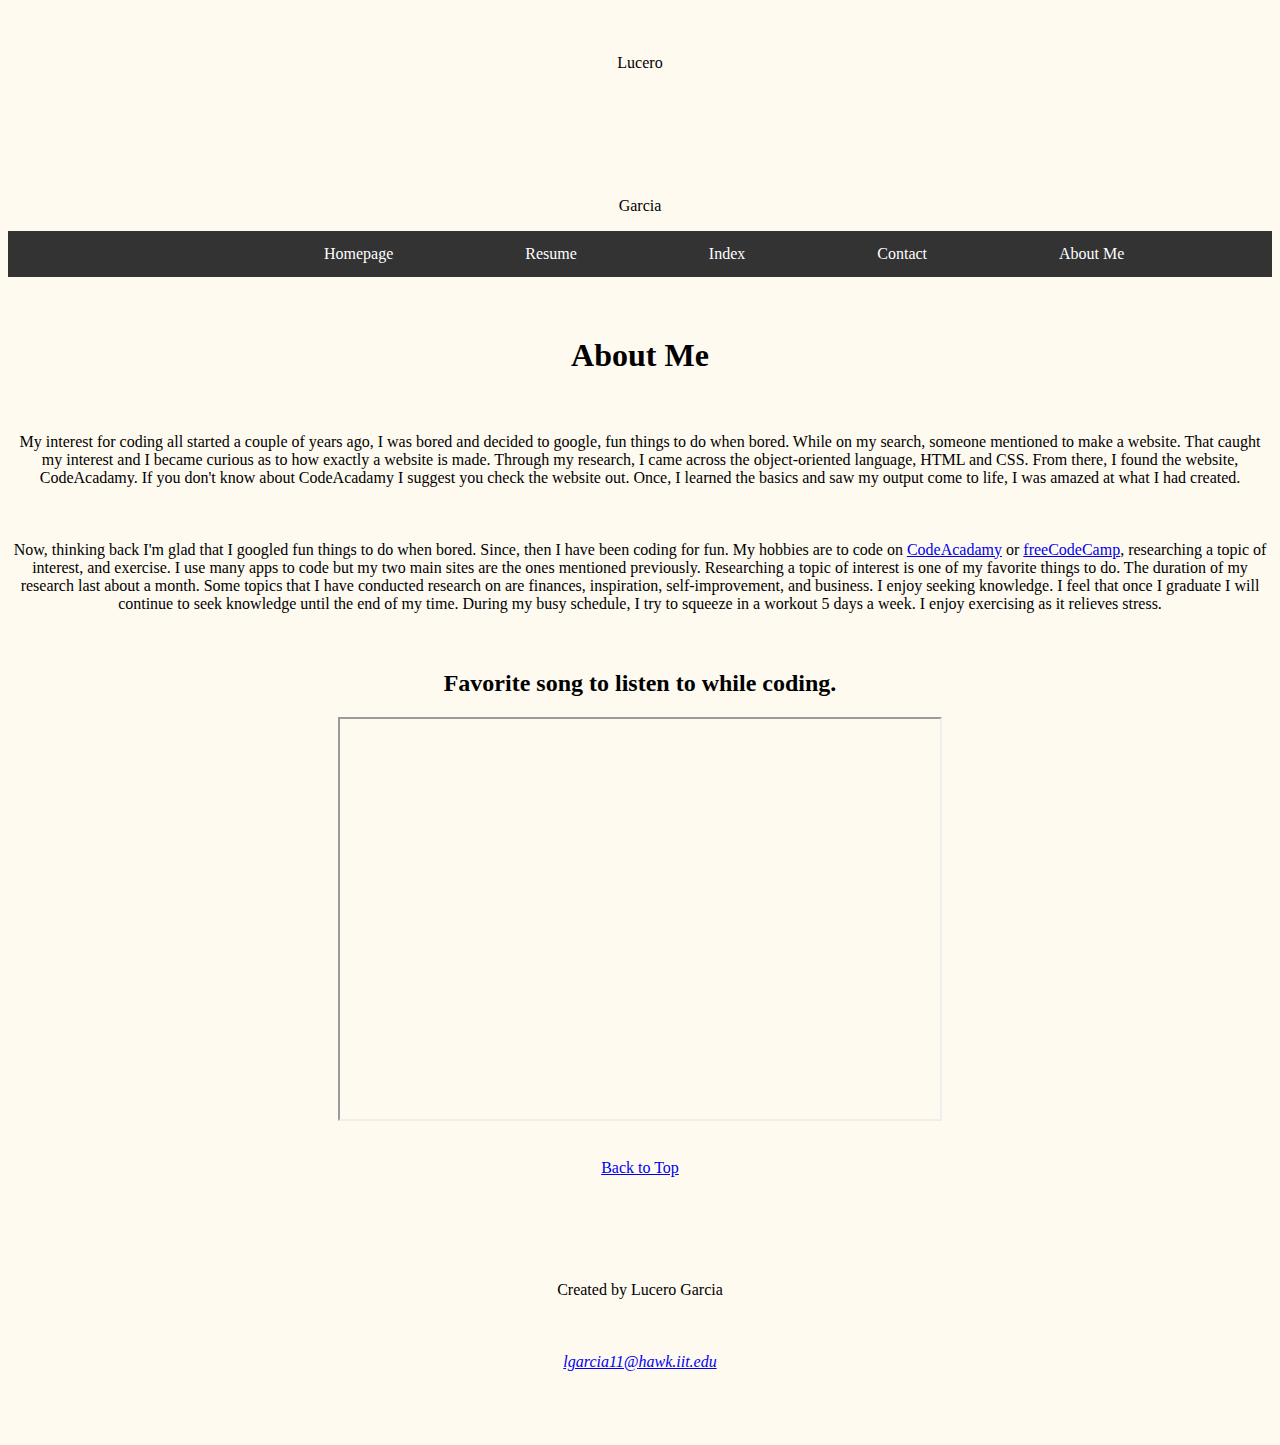
==== AboutMe.html @ d81e0171 "Update AboutMe.html" ====
<!DOCTYPE html>
<html lang="en">
    <head>
         <meta charset="UTF-8">
         <title>About Me</title>
        <link rel="stylesheet" type="text/css" href="style.css">
    </head>
    <body>
        <div class="newClass">
            <p class="newClassFont">Lucero<p><br>
       </div>
            <p class ="uniqueFont">Garcia</p>
        <header>
                <nav class="resumeNav">
                  <div class="resumeli"> <a href ="Home%20Page.html">Homepage</a></div>
                  <div class="resumeli"><a href ="Resume.html">Resume</a></div>
                  <div class="resumeli"><a href ="index.html">Index</a></div>
                  <div class="resumeli"> <a href ="Contact.html">Contact</a></div>
                  <div class="resumeli"><a href ="AboutMe.html">About Me</a></div>
                </nav>
        </header>
        <section id="Info">
            <h1>About Me</h1>
           <div class="boxedP">
               <p>  My interest for coding all started a couple of years ago, I was bored and decided to google, fun things to do when bored. 
                 While on my search, someone mentioned to make a website.  That caught my interest and I became curious as to how exactly a
                 website is made.  Through my research, I came across the object-oriented language, HTML and CSS.  From there, I found the website, CodeAcadamy.  
                 If you don't know about CodeAcadamy I suggest you check the website out.  Once, I learned the basics and saw my output come to life, I was amazed at what I had
                 created. 
               </p>
               <p > Now, thinking back I'm glad that I googled fun things to do when bored.  Since, then I have been coding for fun.  My hobbies
                 are to code on <a href="https://www.codecademy.com/">CodeAcadamy</a> or <a href="https://www.freecodecamp.com/">freeCodeCamp</a>, researching a topic of interest, and exercise. 
                 I use many apps to code but my two main sites are the ones mentioned previously.  Researching a topic of interest is one of my favorite things to do.  
                 The duration of my research last about a month. Some topics that I have conducted research on are finances, inspiration, self-improvement, and business. I enjoy seeking 
                 knowledge.  I feel that once I graduate I will continue to seek knowledge until the end of my time.  During my busy schedule, 
                 I try to squeeze in a workout 5 days a week.  I enjoy exercising as it relieves stress.
              </p>
          </div>
        </section>
        <section id="video">
            <h2>Favorite song to listen to while coding.</h2>
            <iframe src="https://www.youtube.com/embed/qMmf7gQePf8" width ="600" height="400"></iframe>
        </section>
      <div class = "BackToT"><a href="#top">Back to Top</a></div>
            <footer>
               <p>Created by Lucero Garcia</p>
                  <address>
                     <p><a href="mailto:lgarcia11@hawk.iit.edu">lgarcia11@hawk.iit.edu</a></p>
                  </address>
           </footer>
    </body>
</html>
---- style.css ----
html{
  background-color: #FFFAF0;
  font-family:  "Times New Roman", Sans-serif, Serif; 
  margin: 0;
  padding:0;
  border: 0;
}


#header {
text-align: center;
}
h1,h2,h3,h4,p{
  text-align: center;
  padding-top:1cm;
}


footer{
  padding: 50px;
}

#indexNav{
  padding: 5px;
  background: #EE82EE;
  
}
#indexTitle{
  text-decoration: underline;
  padding-bottom: 1cm;
}
#indexName{
  font-style: italic;
}
.resumeNav{
  list-style-type: none;
  margin:0;
  padding:0;
  overflow: hidden;
  background-color: #333;
  
  
}
.resumeli{
  float: left;
  margin-left: 100px;
  position: relative;
  left: 200px;
}


.resumeli a{
  display: block;
  color: white;
  text-align: center;
  padding: 14px 16px;
  text-decoration: none;
}
.resumeli a:hover {
  background-color: #111;
}
#resumeT{
  text-decoration: underline;
  padding-top: 2cm;
}
#contInf{
padding-top: 0cm;
}
#emailInf{
  padding-top:0cm;
}
.resumeLeft{
  text-align: left;
}
#creator{
  padding-top: 0cm;

}
#backToT{
  padding-top:2cm;
  text-align:center;
}
.homePGNav{
  list-style-type: none;
  margin:0;
  padding:0;
  overflow: hidden;
  background-color: #333;

}
.navHomePG{
  float: left;
  margin-left: 100px;
   position: relative;
  left: 200px;
}
.navHomePG a{
  display: block;
  color: white;
  text-align: center;
  padding: 14px 16px;
  text-decoration: none;
}


.navHomePG a:hover {
  background-color: #111;
}
#homePGTitle{
  font-size: 400%;
  
}
#homePGheading{
  padding-top: 0cm;
  padding-bottom: 1cm;
  font-style: italic;
}
img{
  display: block;
  margin: auto;
}
.contactNav{
  list-style-type: none;
  margin:0;
  padding:0;
  overflow: hidden;
  background-color: #33FFFF  ;
  
}
.contactNav2 a{
  display: block;
  color: black;
  text-align: center;
  padding: 14px 16px;
  text-decoration: none;
}
.contactNav2 a:hover {
  background-color: #99FF66;
}
.contactNav2{
  float: left;
  margin-left: 100px;
  position: relative;
  left: 200px;
}
iframe{
  display: block;
  margin: auto;
}
.BackToT{
  padding-top: 1cm;
  padding-bottom: 0cm;
  text-align: center;
}

.generalList{
    text-align: center;
  max-width:300px;
  margin: 0 auto;
  list-style-position: inside;
  
}
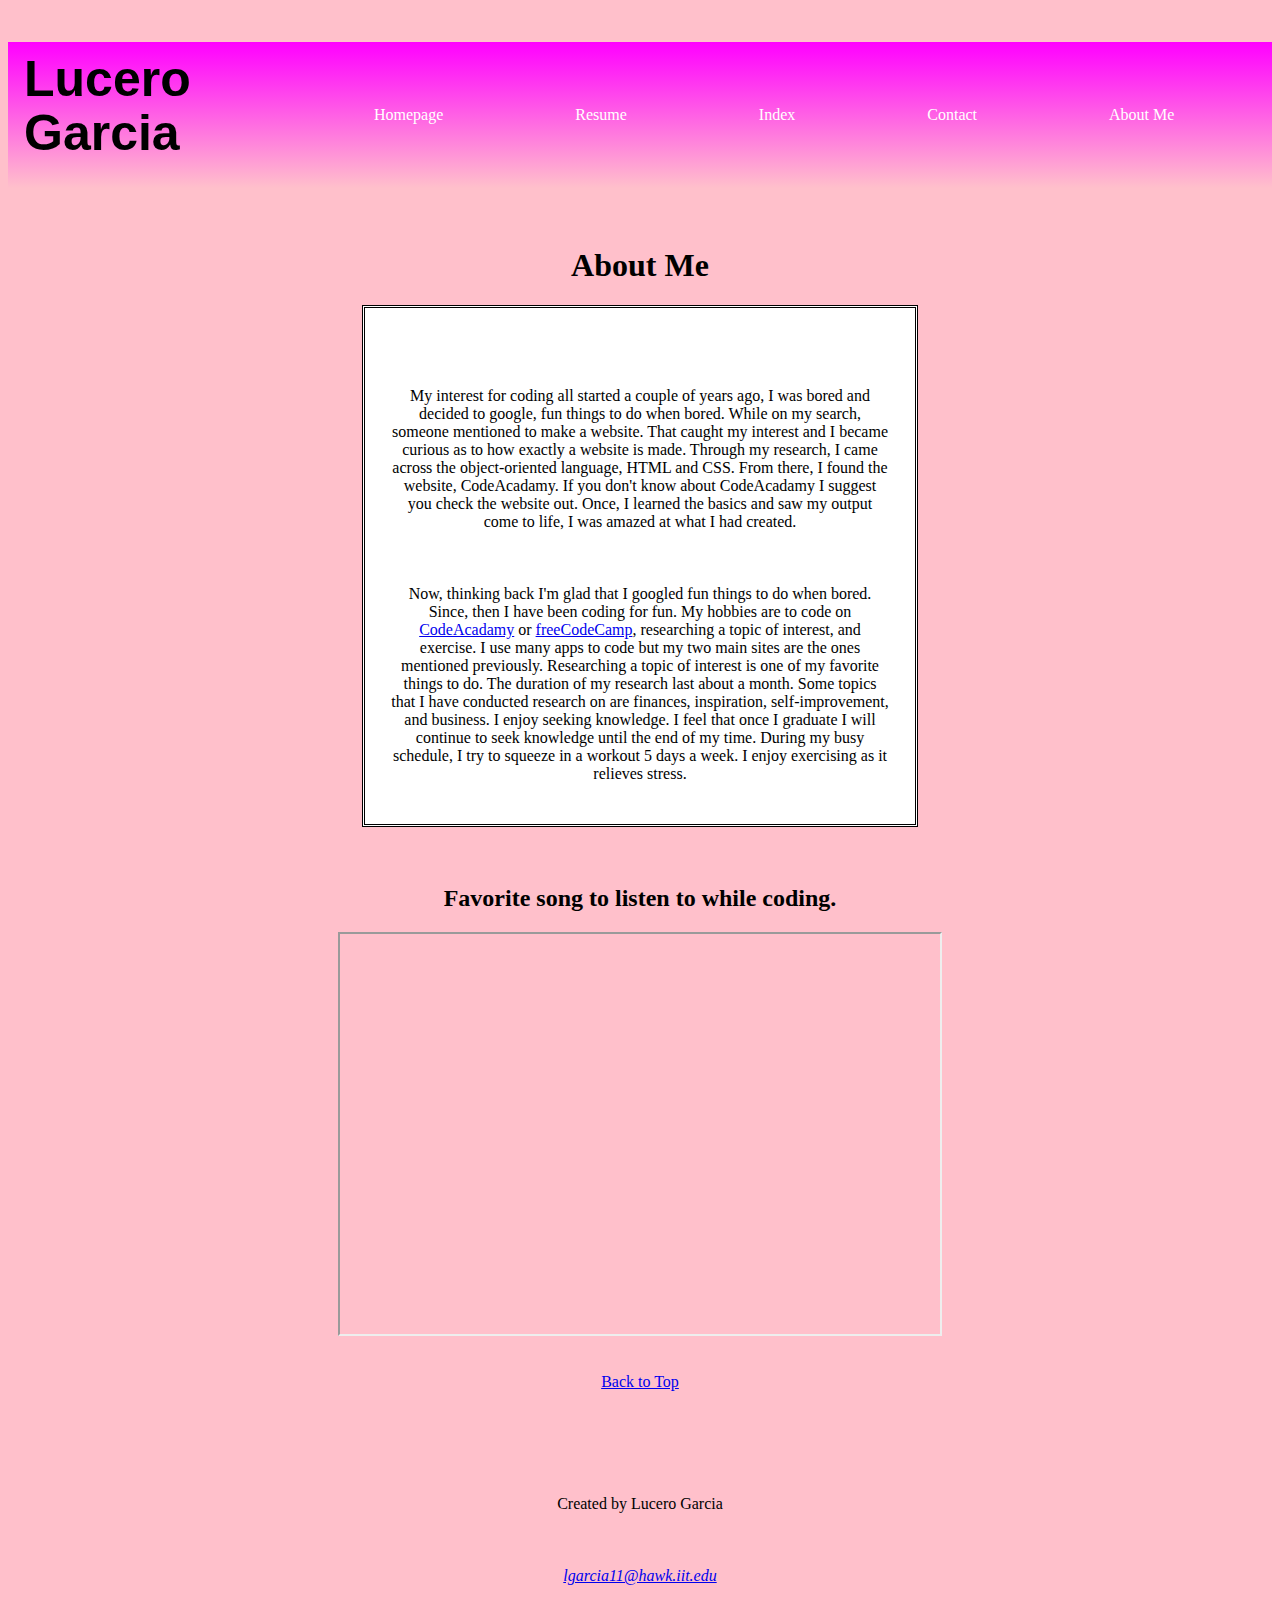
==== commit 514bcd20: "Update AboutMe.html" ====
--- a/AboutMe.html
+++ b/AboutMe.html
@@ -3,7 +3,7 @@
     <head>
          <meta charset="UTF-8">
          <title>About Me</title>
-        <link rel="stylesheet" type="text/css" href="style.css">
+        <link rel="stylesheet" type="text/css" href="style.css" href="normalize.css">
     </head>
     <body>
         <div class="newClass">
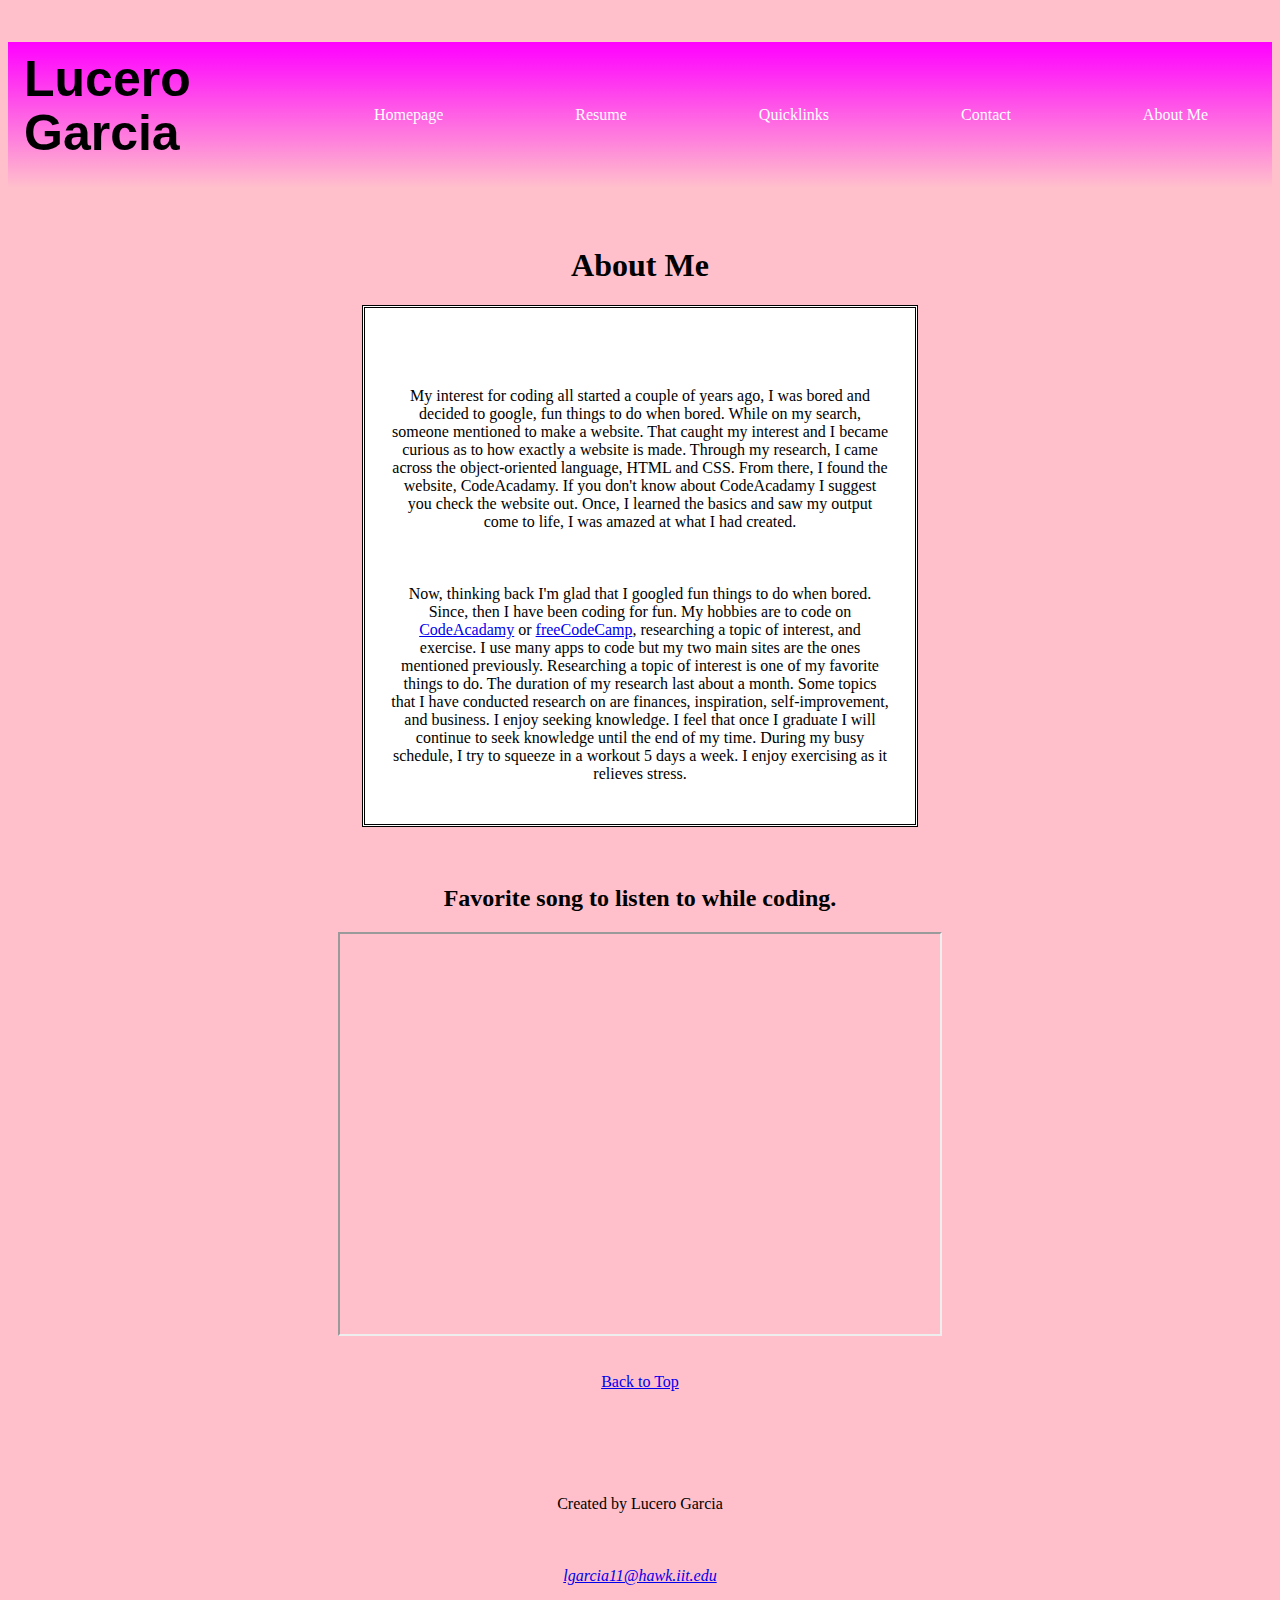
==== commit d1deb0d0: "Update AboutMe.html" ====
--- a/AboutMe.html
+++ b/AboutMe.html
@@ -3,7 +3,11 @@
     <head>
          <meta charset="UTF-8">
          <title>About Me</title>
-        <link rel="stylesheet" type="text/css" href="style.css" href="normalize.css">
+         
+         <link rel="stylesheet" type="text/css" href="style.css">
+        <link rel="stylesheet" type="text/css" href="normalize.css">
+
+      
     </head>
     <body>
         <div class="newClass">
@@ -12,9 +16,9 @@
             <p class ="uniqueFont">Garcia</p>
         <header>
                 <nav class="resumeNav">
-                  <div class="resumeli"> <a href ="Home%20Page.html">Homepage</a></div>
+                  <div class="resumeli"> <a href ="index.html">Homepage</a></div>
                   <div class="resumeli"><a href ="Resume.html">Resume</a></div>
-                  <div class="resumeli"><a href ="index.html">Index</a></div>
+                  <div class="resumeli"><a href ="Quicklinks.html">Quicklinks</a></div>
                   <div class="resumeli"> <a href ="Contact.html">Contact</a></div>
                   <div class="resumeli"><a href ="AboutMe.html">About Me</a></div>
                 </nav>
--- a/style.css
+++ b/style.css
@@ -0,0 +1,255 @@
+html
+{
+  background-color: pink;
+  font-family:  "Times New Roman", Sans-serif, Serif; 
+  margin: 0;
+  padding:0;
+  border: 0;
+}
+
+#header 
+{
+   text-align: center;
+}
+h1,h2,h3,h4,p
+{
+  text-align: center;
+  padding-top:1cm;
+}
+
+footer
+{
+  padding: 50px;
+}
+
+#indexNav
+{
+
+   padding: 5px;
+   text-align: center;
+   color: #EE82EE;
+   background:  radial-gradient(white, #EE82EE, #EE82EE);
+   border: 20px black;
+   padding: 25px;
+   margin: auto;
+   width: 300px;
+   border-style: double;
+   
+
+}
+
+#indexNav a:hover
+{
+  background-color: #111;
+  padding-left: 10px;
+  padding-right: 10px;
+  padding-top: 5px;
+  padding-bottom: 5px;
+  color: white;
+}
+ 
+#email
+{
+     padding-top: 0rem;
+}
+
+#indexTitle
+{
+  text-decoration: underline;
+  padding-bottom: 1cm;
+}
+#indexName
+{
+  font-style: italic;
+}
+.resumeNav
+{
+  list-style-type: none;
+  margin:0;
+  padding: 50px;
+  overflow: hidden;
+  background:  linear-gradient(magenta, pink);
+  margin-top: -170px;
+  z-index: -1;
+}
+.resumeli
+{
+  float: left;
+  margin-left: 100px;
+  position: relative;
+  left: 200px;
+}
+.resumeli a
+{
+  display: block;
+  color: white;
+  text-align: center;
+  padding: 14px 16px;
+  text-decoration: none;
+}
+.resumeli a:hover 
+{
+   background-color: #111;
+}
+#resumeT
+{
+  text-decoration: underline;
+  padding-top: 2cm;
+}
+#contInf
+{
+   padding-top: 0cm;
+}
+#emailInf
+{
+  padding-top:0cm;
+}
+.resumeLeft
+{
+  
+   text-align: left;
+}
+#resumePosition{
+  position:fixed;
+  width: 960px;
+}
+#creator
+{
+  padding-top: 0cm;
+
+}
+#backToT
+{
+  padding-top:2cm;
+  text-align:center;
+}
+.homePGNav
+{
+  list-style-type: none;
+  margin:0;
+  padding:0;
+  overflow: hidden;
+  background-color: #333;
+}
+.navHomePG
+{
+   float: left;
+   margin-left: 100px;
+   position: relative;
+   left: 200px;
+}
+.navHomePG a
+{
+  display: block;
+  color: white;
+  text-align: center;
+  padding: 14px 16px;
+  text-decoration: none;
+}
+
+
+.navHomePG a:hover
+{
+  background-color: #111;
+}
+
+.newClassFont
+{
+   color: black;
+   font-weight: bold;
+   font-size: 50px;
+   font-family: fantasy, Helvetica, sans-serif;
+   width: 700px;
+   margin-left: 0px;
+   text-align: left ;
+   padding-top: 0rem;
+   padding-bottom: 0rem;
+   padding-left: 1rem;
+   margin-bottom: -150cm; 
+}
+
+
+.uniqueFont
+{
+   color: black;
+   font-weight: bold;
+   font-size: 50px;
+   font-family: fantasy, Helvetica, sans-serif;
+   width: 600px;
+   margin-left: 0px;
+   text-align: left;
+   margin-top: 0px;
+   padding-left: 1rem;
+}
+
+.boxedP
+{
+   margin: auto;
+   border-style: double;
+   background-color: white;
+   padding:25px; 
+   background-size:contain;
+   width: 500px;
+}
+#homePGTitle
+{
+  font-size: 400%;
+}
+#homePGheading
+{
+  padding-top: 0cm;
+  padding-bottom: 1cm;
+  font-style: italic;
+}
+img
+{
+  display: block;
+  margin: auto;
+  width: 40%;
+}
+.contactNav
+{
+  list-style-type: none;
+  margin:0;
+  padding:0;
+  overflow: hidden;
+  background-color: #33FFFF  ;
+}
+.contactNav2 a
+{
+  display: block;
+  color: black;
+  text-align: center;
+  padding: 14px 16px;
+  text-decoration: none;
+}
+.contactNav2 a:hover 
+{
+  background-color: #99FF66;
+}
+.contactNav2
+{
+  float: left;
+  margin-left: 100px;
+  position: relative;
+  left: 200px;
+}
+iframe
+{
+  display: block;
+  margin: auto;
+}
+.BackToT
+{
+  padding-top: 1cm;
+  padding-bottom: 0cm;
+  text-align: center;
+}
+
+.generalList
+{
+   text-align: center;
+   max-width:300px;
+   margin: 0 auto;
+   list-style-position: inside;
+}
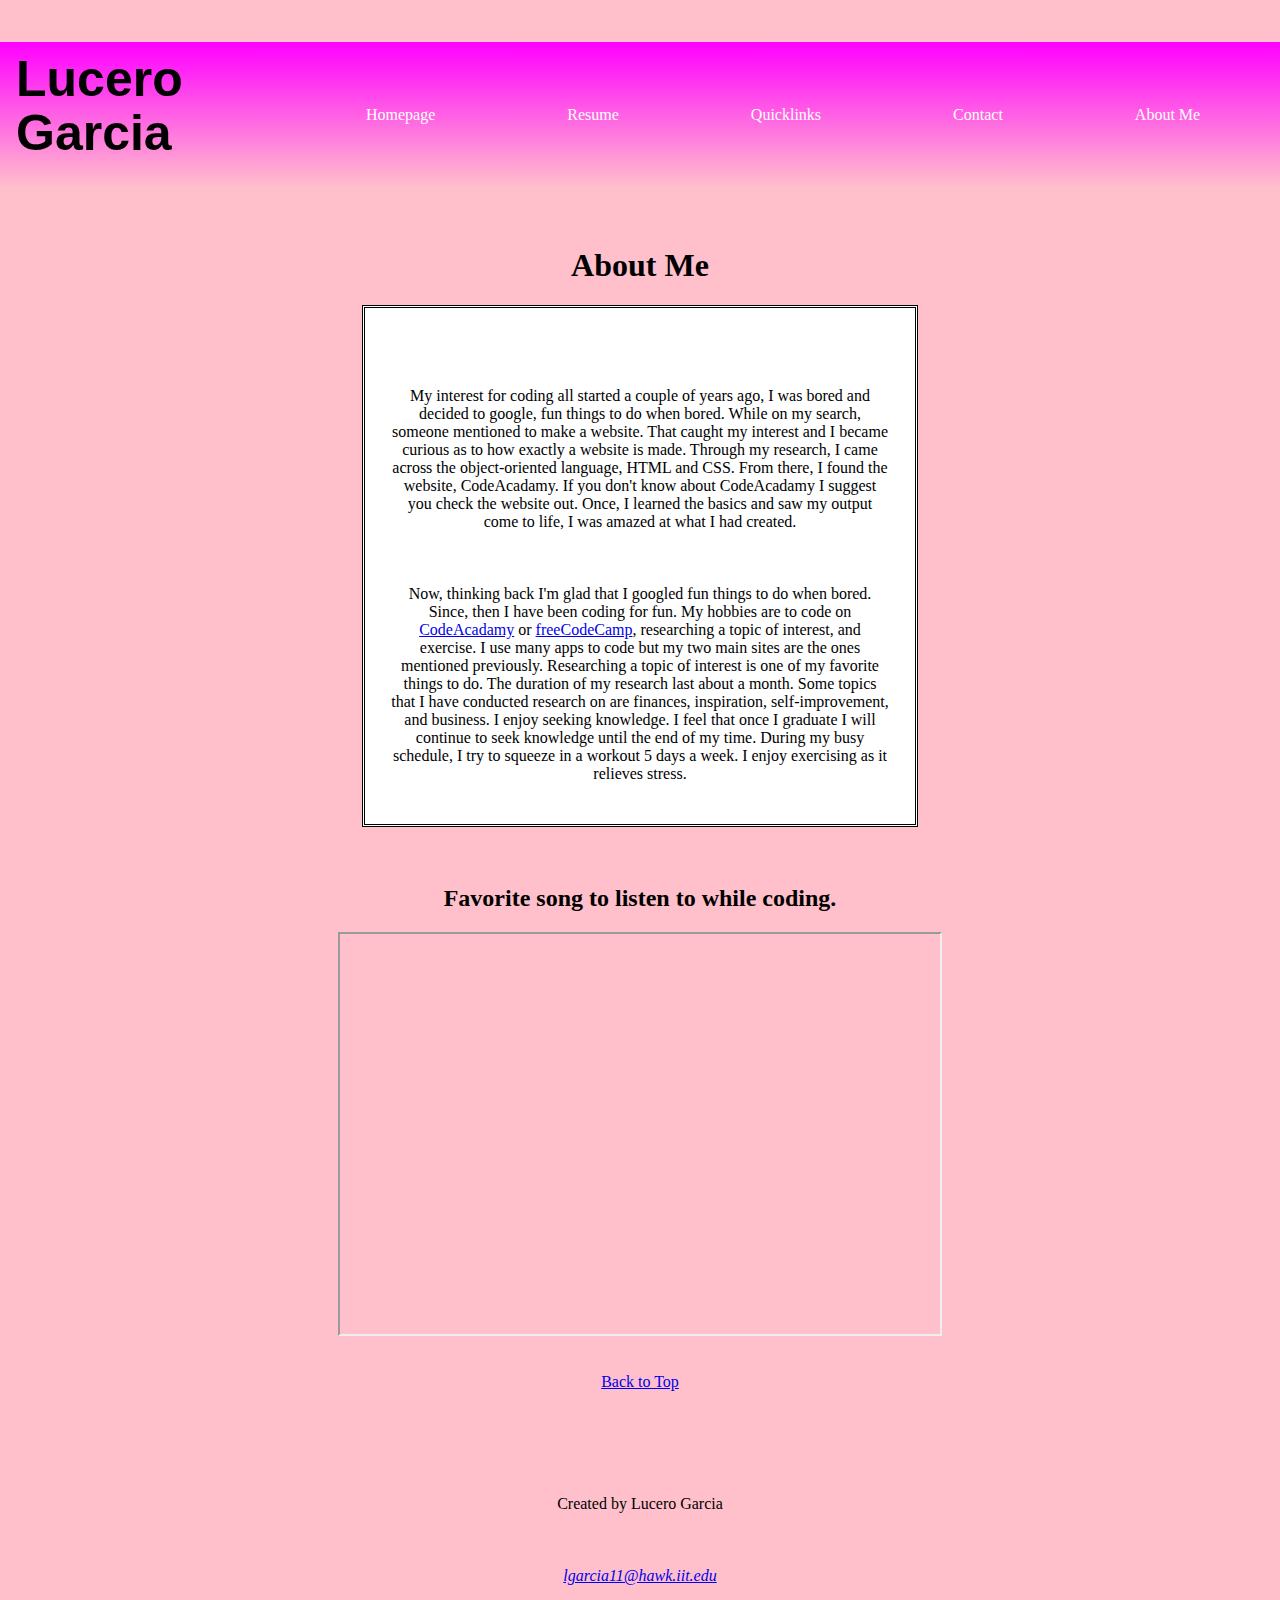
==== commit 3387dc9f: "Update AboutMe.html" ====
--- a/AboutMe.html
+++ b/AboutMe.html
@@ -1,56 +1,64 @@
 <!DOCTYPE html>
 <html lang="en">
     <head>
-         <meta charset="UTF-8">
-         <title>About Me</title>
-         
-         <link rel="stylesheet" type="text/css" href="style.css">
+        <meta charset="UTF-8">
+        <title>About Me</title>
+
+        <link rel="stylesheet" type="text/css" href="style.css">
         <link rel="stylesheet" type="text/css" href="normalize.css">
-
-      
     </head>
     <body>
         <div class="newClass">
             <p class="newClassFont">Lucero<p><br>
-       </div>
-            <p class ="uniqueFont">Garcia</p>
+        </div>
+        <p class ="uniqueFont">Garcia</p>
         <header>
-                <nav class="resumeNav">
-                  <div class="resumeli"> <a href ="index.html">Homepage</a></div>
-                  <div class="resumeli"><a href ="Resume.html">Resume</a></div>
-                  <div class="resumeli"><a href ="Quicklinks.html">Quicklinks</a></div>
-                  <div class="resumeli"> <a href ="Contact.html">Contact</a></div>
-                  <div class="resumeli"><a href ="AboutMe.html">About Me</a></div>
-                </nav>
+            <nav class="resumeNav">
+                <div class="resumeli">
+                    <a href ="index.html">Homepage</a>
+                </div>
+                <div class="resumeli">
+                    <a href ="Resume.html">Resume</a>
+                </div>
+                <div class="resumeli">
+                    <a href ="Quicklinks.html">Quicklinks</a>
+                </div>
+                <div class="resumeli"> 
+                    <a href ="Contact.html">Contact</a>
+                </div>
+                <div class="resumeli">
+                    <a href ="AboutMe.html">About Me</a>
+                </div>
+            </nav>
         </header>
         <section id="Info">
             <h1>About Me</h1>
-           <div class="boxedP">
-               <p>  My interest for coding all started a couple of years ago, I was bored and decided to google, fun things to do when bored. 
-                 While on my search, someone mentioned to make a website.  That caught my interest and I became curious as to how exactly a
-                 website is made.  Through my research, I came across the object-oriented language, HTML and CSS.  From there, I found the website, CodeAcadamy.  
-                 If you don't know about CodeAcadamy I suggest you check the website out.  Once, I learned the basics and saw my output come to life, I was amazed at what I had
-                 created. 
-               </p>
-               <p > Now, thinking back I'm glad that I googled fun things to do when bored.  Since, then I have been coding for fun.  My hobbies
-                 are to code on <a href="https://www.codecademy.com/">CodeAcadamy</a> or <a href="https://www.freecodecamp.com/">freeCodeCamp</a>, researching a topic of interest, and exercise. 
-                 I use many apps to code but my two main sites are the ones mentioned previously.  Researching a topic of interest is one of my favorite things to do.  
-                 The duration of my research last about a month. Some topics that I have conducted research on are finances, inspiration, self-improvement, and business. I enjoy seeking 
-                 knowledge.  I feel that once I graduate I will continue to seek knowledge until the end of my time.  During my busy schedule, 
-                 I try to squeeze in a workout 5 days a week.  I enjoy exercising as it relieves stress.
-              </p>
-          </div>
+            <div class="boxedP">
+                <p>  My interest for coding all started a couple of years ago, I was bored and decided to google, fun things to do when bored. 
+                    While on my search, someone mentioned to make a website.  That caught my interest and I became curious as to how exactly a
+                    website is made.  Through my research, I came across the object-oriented language, HTML and CSS.  From there, I found the website, CodeAcadamy.  
+                    If you don't know about CodeAcadamy I suggest you check the website out.  Once, I learned the basics and saw my output come to life, I was amazed at what I had
+                    created. 
+                </p>
+                <p> Now, thinking back I'm glad that I googled fun things to do when bored.  Since, then I have been coding for fun.  My hobbies
+                    are to code on <a href="https://www.codecademy.com/">CodeAcadamy</a> or <a href="https://www.freecodecamp.com/">freeCodeCamp</a>, researching a topic of interest, and exercise. 
+                    I use many apps to code but my two main sites are the ones mentioned previously.  Researching a topic of interest is one of my favorite things to do.  
+                    The duration of my research last about a month. Some topics that I have conducted research on are finances, inspiration, self-improvement, and business. I enjoy seeking 
+                    knowledge.  I feel that once I graduate I will continue to seek knowledge until the end of my time.  During my busy schedule, 
+                    I try to squeeze in a workout 5 days a week.  I enjoy exercising as it relieves stress.
+                </p>
+            </div>
         </section>
         <section id="video">
             <h2>Favorite song to listen to while coding.</h2>
             <iframe src="https://www.youtube.com/embed/qMmf7gQePf8" width ="600" height="400"></iframe>
         </section>
-      <div class = "BackToT"><a href="#top">Back to Top</a></div>
-            <footer>
-               <p>Created by Lucero Garcia</p>
-                  <address>
-                     <p><a href="mailto:lgarcia11@hawk.iit.edu">lgarcia11@hawk.iit.edu</a></p>
-                  </address>
-           </footer>
+        <div class = "BackToT"><a href="#top">Back to Top</a></div>
+        <footer>
+            <p>Created by Lucero Garcia</p>
+            <address>
+                <p><a href="mailto:lgarcia11@hawk.iit.edu">lgarcia11@hawk.iit.edu</a></p>
+            </address>
+        </footer>
     </body>
 </html>
--- a/style.css
+++ b/style.css
@@ -1,4 +1,4 @@
-html
+body
 {
   background-color: pink;
   font-family:  "Times New Roman", Sans-serif, Serif; 
